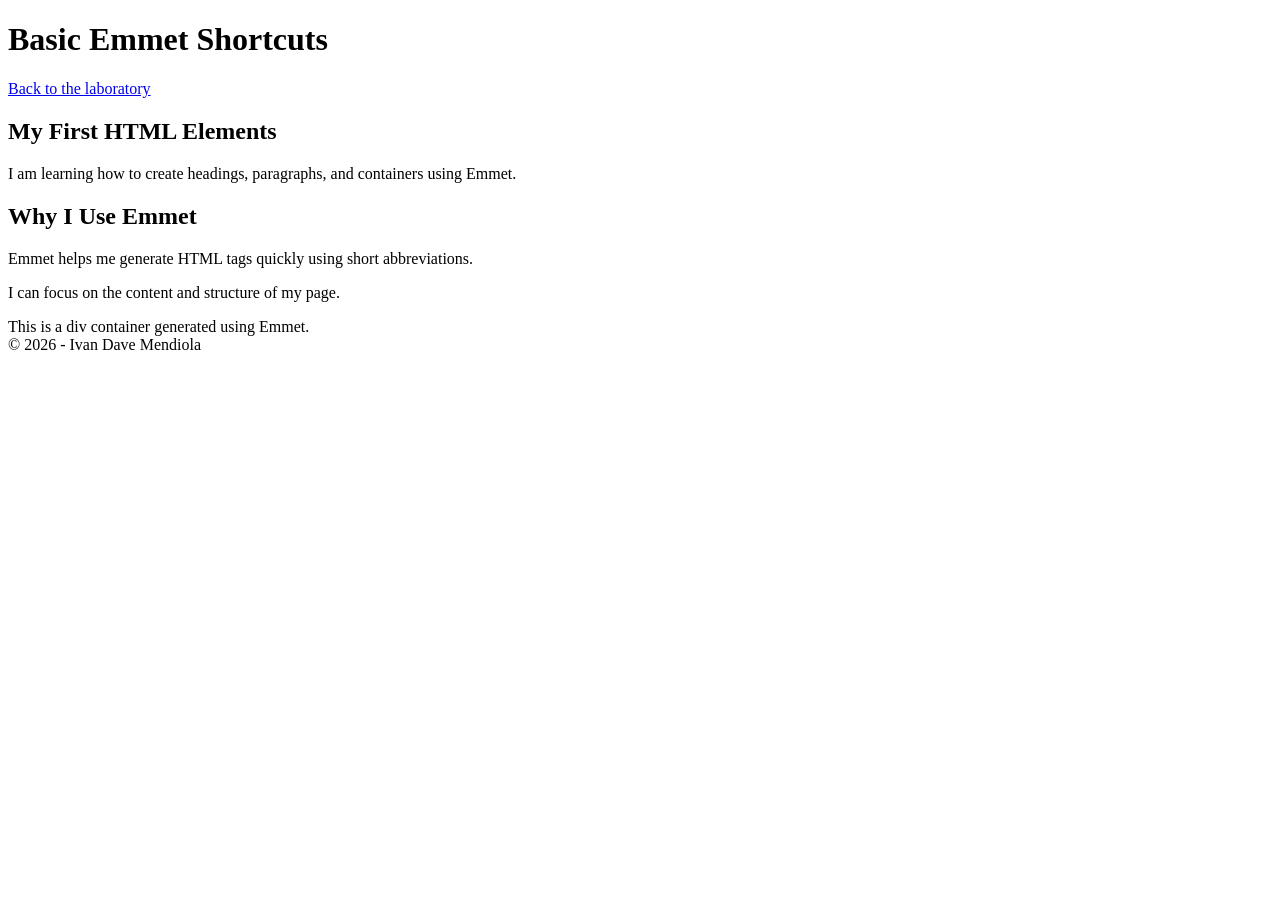
==== 01-basic.html @ cb6fca94 "Completed Emmet Laboratory Activity" ====
<!DOCTYPE html>
<html lang="en">
<head>
    <meta charset="UTF-8">
    <meta name="viewport" content="width=device-width, initial-scale=1.0">
    <title>Basic Emmet Elements | Ivan Dave Mendiola</title>
    <link rel="stylesheet" href="styles.css">
</head>
<body>
    <header>
        <h1>Basic Emmet Shortcuts</h1>
    </header>
    <nav aria-label="Laboratory navigation"><a href="index.html">Back to the laboratory</a></nav>
    <main>
        <h2>My First HTML Elements</h2>
        <p>I am learning how to create headings, paragraphs, and containers using Emmet.</p>
        <h2>Why I Use Emmet</h2>
        <p>Emmet helps me generate HTML tags quickly using short abbreviations.</p>
        <p>I can focus on the content and structure of my page.</p>
        <div class="basic-container">This is a div container generated using Emmet.</div>
    </main>
    <footer>© 2026 - Ivan Dave Mendiola</footer>
</body>
</html>
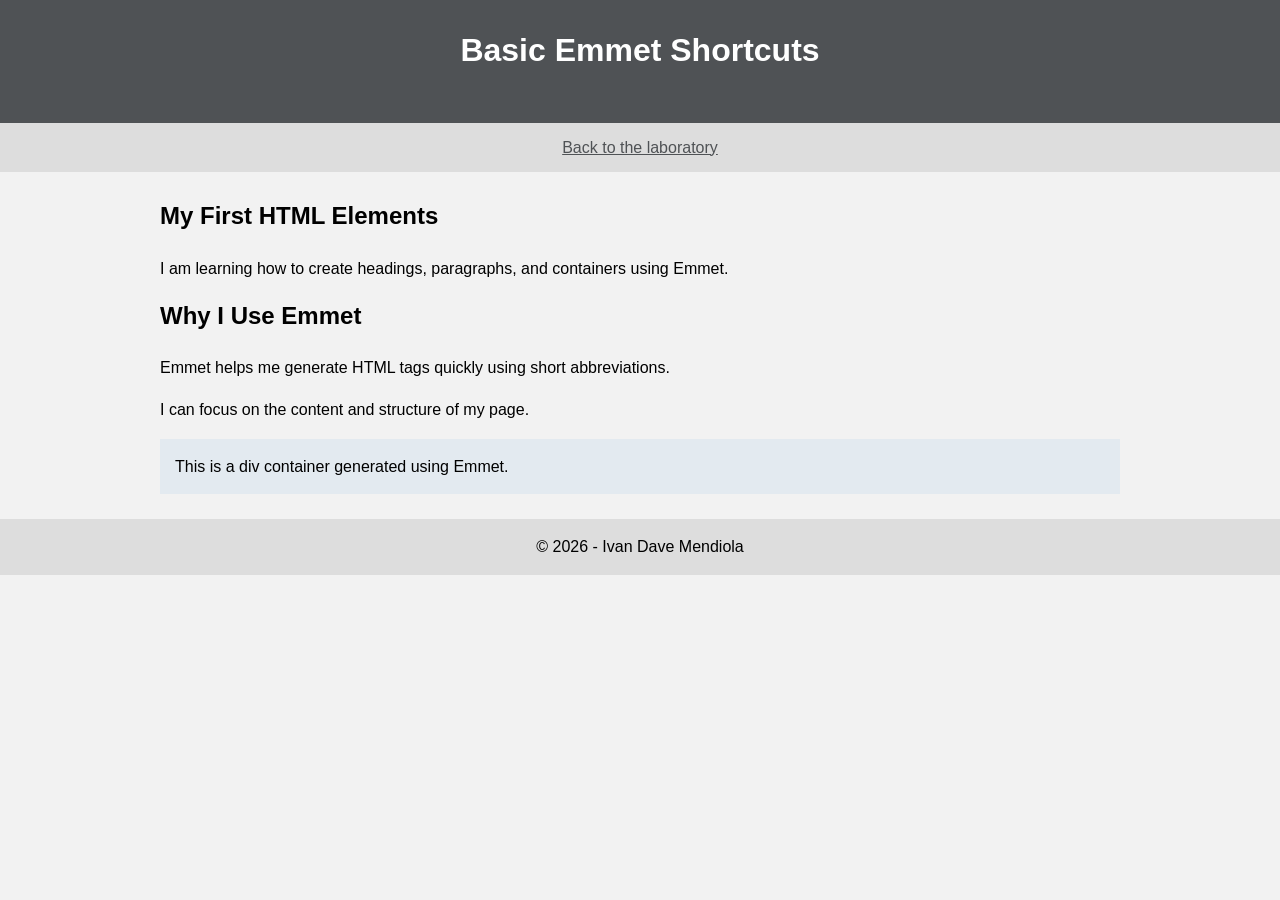
==== commit bf23e1f8: "added profile.jpg" ====
--- a/01-basic.html
+++ b/01-basic.html
@@ -4,7 +4,7 @@
     <meta charset="UTF-8">
     <meta name="viewport" content="width=device-width, initial-scale=1.0">
     <title>Basic Emmet Elements | Ivan Dave Mendiola</title>
-    <link rel="stylesheet" href="styles.css">
+    <link rel="stylesheet" href="/assets/styles.css">
 </head>
 <body>
     <header>
--- a/assets/styles.css
+++ b/assets/styles.css
@@ -0,0 +1,126 @@
+body {
+    margin: 0;
+    font-family: Arial, sans-serif;
+    line-height: 1.6;
+    color: #000000;
+    background-color: #f2f2f2;
+}
+
+* { box-sizing: border-box; }
+
+header {
+    padding: 25px 20px;
+    text-align: center;
+    color: white;
+    background-color: #4f5255;
+}
+
+h1 { font-size: 32px; }
+h2 { font-size: 24px; }
+h3 { font-size: 19px; }
+h1, h2, h3 { margin-top: 0; }
+
+nav {
+    padding: 12px;
+    text-align: center;
+    background-color: #ddd;
+}
+
+nav ul { padding: 0; margin: 0; list-style: none; }
+nav li { display: inline-block; margin: 5px 10px; }
+a { color: #4f5255; }
+header a { color: white; }
+
+main {
+    max-width: 1000px;
+    padding: 0 20px;
+    margin: 25px auto;
+}
+
+section { margin-bottom: 30px; }
+footer { padding: 15px; text-align: center; background-color: #ddd; }
+footer p { margin: 0; }
+
+.cards, .projects-grid {
+    display: grid;
+    grid-template-columns: repeat(3, minmax(0, 1fr));
+    gap: 15px;
+}
+
+.card, .project-card, .panel {
+    padding: 20px;
+    border: 1px solid #ccc;
+    background-color: white;
+}
+
+article + article { margin-top: 15px; }
+.cards article, .projects-grid article { margin-top: 0; }
+.featured { border-left: 4px solid #4f5255; }
+.tag, .muted, .form-note { font-size: 14px; color: #555; }
+.tag { display: block; margin-bottom: 8px; }
+.intro-layout { display: flex; align-items: center; gap: 25px; }
+.profile { width: 160px; height: auto; max-width: 100%; }
+.skills-list { padding-left: 25px; }
+.actions { margin-top: 15px; }
+
+.button, button, input[type="submit"] {
+    display: inline-block;
+    padding: 10px 15px;
+    border: none;
+    color: white;
+    background-color: #4f5255;
+    font: inherit;
+    text-decoration: none;
+    cursor: pointer;
+}
+
+.button.secondary { background-color: #555; }
+.actions .button { margin: 5px 5px 5px 0; }
+form { max-width: 750px; }
+.form-grid { display: grid; grid-template-columns: 1fr 1fr; gap: 15px; }
+.full-width { grid-column: 1 / -1; }
+.field { margin-bottom: 15px; }
+.form-grid .field { margin-bottom: 0; }
+.field > label { display: block; margin-bottom: 5px; }
+
+input[type="text"], input[type="email"], input[type="password"], select, textarea {
+    width: 100%;
+    padding: 10px;
+    border: 1px solid #aaa;
+    font: inherit;
+}
+
+textarea { resize: vertical; }
+fieldset { min-width: 0; padding: 15px; border: 1px solid #ccc; }
+.choices { display: flex; flex-wrap: wrap; gap: 10px 20px; }
+.choices label { display: inline-flex; align-items: center; gap: 5px; }
+.form-status { color: #28582d; }
+.form-status:empty { display: none; }
+.practice-grid, .semantic-layout { display: grid; grid-template-columns: 1fr 1fr; gap: 20px; }
+.practice-grid section { margin-bottom: 0; }
+.semantic-layout { margin-bottom: 30px; }
+aside { padding: 20px; background-color: #e3eaf0; }
+main nav { margin-bottom: 15px; }
+.basic-container { padding: 15px; background-color: #e3eaf0; }
+.content-section .card { margin-top: 15px; }
+
+pre {
+    padding: 15px;
+    background-color: #e3eaf0;
+    white-space: pre-wrap;
+    overflow-wrap: anywhere;
+}
+
+code { font-family: Consolas, monospace; }
+details { margin-bottom: 15px; }
+summary { cursor: pointer; }
+p, h1, h2, h3, a { overflow-wrap: anywhere; }
+
+@media (max-width: 700px) {
+    .cards, .projects-grid, .practice-grid, .semantic-layout, .form-grid {
+        grid-template-columns: 1fr;
+    }
+    .intro-layout { display: block; }
+    .profile { margin-bottom: 15px; }
+    h1 { font-size: 28px; }
+}
